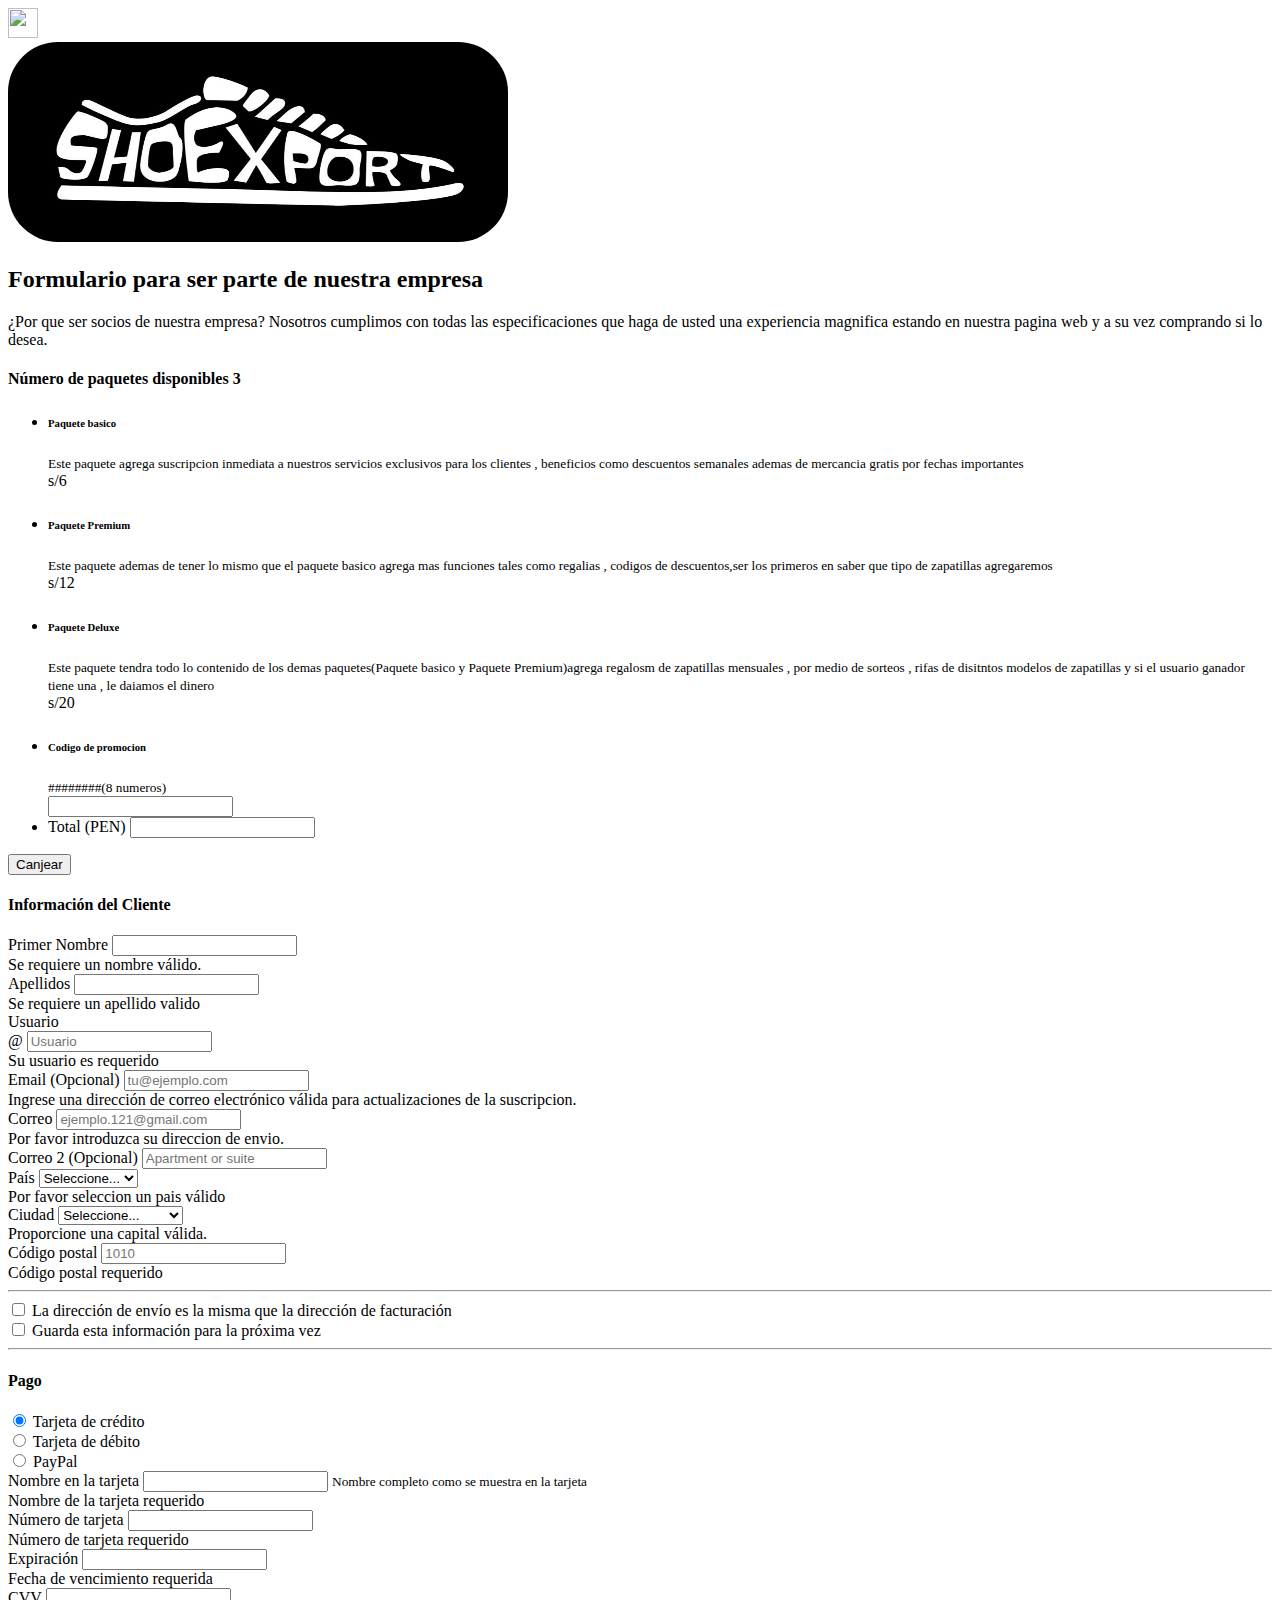
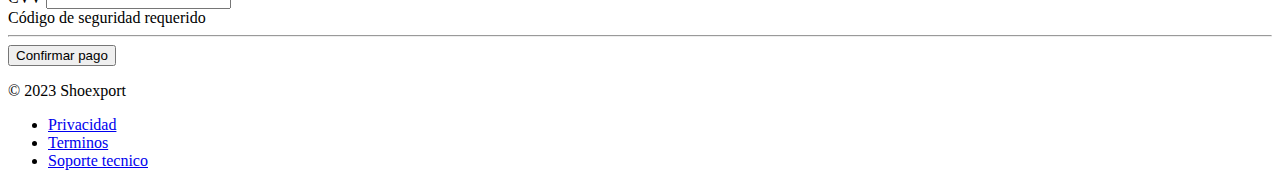
==== formulario.html @ 5dec2ec8 "Form-about us" ====
<!doctype html>
<html lang="en">
  <head>
    <meta charset="utf-8">
    <title>Formulario</title>

    <link href="https://cdn.jsdelivr.net/npm/bootstrap@5.3.0/dist/css/bootstrap.min.css" rel="stylesheet" integrity="sha384-9ndCyUaIbzAi2FUVXJi0CjmCapSmO7SnpJef0486qhLnuZ2cdeRhO02iuK6FUUVM" crossorigin="anonymous">


    <link href="styles/css/bootstrap.min.css" rel="stylesheet">
    <link href="styles/css/form-validation.css" rel="stylesheet">
    <link href="styles/css/ejemplo4.css" rel="stylesheet">
    <script src="scripts/js/bootstrap.bundle.min.js"></script>
    <script src="scripts/js/form-validation.js"></script>
    
    <a href="index.html"><img   style="height: 30px;width: 30px;padding: initial;" src="img/regresar.png" alt=""></a>
  </head>
  <body class="bg-light">
    
<div class="container">
  <main>
    <div class="py-5 text-center">
      <img style="height: 200px;width: 500px;border-radius: 50px;" class="d-block mx-auto mb-4" src="img/logo_shoexport.jpg" alt="" width="72" height="57">
      <h2>Formulario para ser parte de nuestra empresa</h2>
      <p class="lead">¿Por que ser socios de nuestra empresa? Nosotros cumplimos con todas las especificaciones que haga de usted una experiencia magnifica estando en nuestra pagina web y a su vez comprando si lo desea.</p>
    </div>

    <div class="row g-5">
      <div class="col-md-5 col-lg-4 order-md-last">
        <h4 class="d-flex justify-content-between align-items-center mb-3">
          <span class="text-primary">Número de paquetes disponibles</span>
          <span class="badge bg-primary rounded-pill">3</span>
        </h4>
        <ul class="list-group mb-3">
          <li class="list-group-item d-flex justify-content-between lh-sm">
            <div>
              <h6 class="my-0">Paquete basico</h6>
              <small class="text-muted">Este paquete agrega suscripcion inmediata a nuestros servicios exclusivos para los clientes , beneficios como descuentos semanales ademas de mercancia gratis por fechas importantes</small>
            </div>
            <span class="text-muted">s/6</span>
          </li>
          <li class="list-group-item d-flex justify-content-between lh-sm">
            <div>
              <h6 class="my-0">Paquete Premium</h6>
              <small class="text-muted">Este paquete ademas de tener lo mismo que el paquete basico agrega mas funciones tales como regalias , codigos de descuentos,ser los primeros en saber que tipo de zapatillas agregaremos </small>
            </div>
            <span class="text-muted">s/12</span>
          </li>
          <li class="list-group-item d-flex justify-content-between lh-sm">
            <div>
              <h6 class="my-0">Paquete Deluxe</h6>
              <small class="text-muted">Este paquete tendra todo lo contenido de los demas paquetes(Paquete basico y Paquete Premium)agrega regalosm de zapatillas mensuales , por medio de sorteos , rifas de disitntos modelos de zapatillas y si el usuario ganador tiene una , le daiamos el dinero</small>
            </div>
            <span class="text-muted">s/20</span>
          </li>
          <li class="list-group-item d-flex justify-content-between bg-light">
            <div class="text-success">
              <h6 class="my-0">Codigo de promocion</h6>
              <small>########(8 numeros)</small>
            </div>
            <span class="text-success"><input type="number" name="" id=""></span>
          </li>
          <li class="list-group-item d-flex justify-content-between">
            <span>Total (PEN)</span>
            <strong><INPut></INPut></strong>
          </li>
        </ul>

        <form class="card p-2">
          <div class="input-group">
    
            <button type="submit" class="btn btn-secondary">Canjear</button>
          </div>
        </form>
      </div>
      <div class="col-md-7 col-lg-8">
        <h4 class="mb-3">Información del Cliente</h4>
        <form class="needs-validation" novalidate>
          <div class="row g-3">
            <div class="col-sm-6">
              <label for="firstName" class="form-label">Primer Nombre</label>
              <input type="text" class="form-control" id="firstName" placeholder="" value="" required>
              <div class="invalid-feedback">
                Se requiere un nombre válido.
              </div>
            </div>

            <div class="col-sm-6">
              <label for="lastName" class="form-label">Apellidos</label>
              <input type="text" class="form-control" id="lastName" placeholder="" value="" required>
              <div class="invalid-feedback">
               Se requiere un apellido valido
              </div>
            </div>

            <div class="col-12">
              <label for="username" class="form-label">Usuario</label>
              <div class="input-group has-validation">
                <span class="input-group-text">@</span>
                <input type="text" class="form-control" id="username" placeholder="Usuario" required>
              <div class="invalid-feedback">
                  Su usuario es requerido
                </div>
              </div>
            </div>

            <div class="col-12">
              <label for="email" class="form-label">Email <span class="text-muted">(Opcional)</span></label>
              <input type="email" class="form-control" id="email" placeholder="tu@ejemplo.com">
              <div class="invalid-feedback">
                Ingrese una dirección de correo electrónico válida para actualizaciones de la suscripcion.
              </div>
            </div>

            <div class="col-12">
              <label for="address" class="form-label">Correo</label>
              <input type="text" class="form-control" id="address" placeholder="ejemplo.121@gmail.com" required>
              <div class="invalid-feedback">
                Por favor introduzca su direccion de envio.
              </div>
            </div>

            <div class="col-12">
              <label for="address2" class="form-label">Correo 2 <span class="text-muted">(Opcional)</span></label>
              <input type="text" class="form-control" id="address2" placeholder="Apartment or suite">
            </div>

            <div class="col-md-5">
              <label for="country" class="form-label">País</label>
              <select class="form-select" id="country" required>
                <option value="">Seleccione...</option>
                <option>Peru</option>
                <option>Colombia</option>
                <option>Venezuela</option>
                <option>Chile</option>
                <option>Argentina</option>
                <option>Brazil</option>
                <option>Paraguay</option>

              </select>
              <div class="invalid-feedback">
                Por favor seleccion un pais válido
              </div>
            </div>

            <div class="col-md-4">
              <label for="state" class="form-label">Ciudad</label>
              <select class="form-select" id="state" required>
                <option value="">Seleccione...</option>
                <option>Lima</option>
                <option>Medellín</option>
                <option>Caracas</option>
                <option>Santiago de chile</option>
                <option>Buenos aires</option>
                <option>Brazilia</option>
                <option>Asunción</option>
              </select>
              <div class="invalid-feedback">
                Proporcione una capital válida.
              </div>
            </div>

            <div class="col-md-3">
              <label for="zip" class="form-label">Código postal</label>
              <input type="number" class="form-control" id="zip" placeholder="1010" required>
              <div class="invalid-feedback">
               Código postal requerido
              </div>
            </div>
          </div>

          <hr class="my-4">

          <div class="form-check">
            <input type="checkbox" class="form-check-input" id="same-address">
            <label class="form-check-label" for="same-address">La dirección de envío es la misma que la dirección de facturación</label>
          </div>

          <div class="form-check">
            <input type="checkbox" class="form-check-input" id="save-info">
            <label class="form-check-label" for="save-info">Guarda esta información para la próxima vez</label>
          </div>

          <hr class="my-4">

          <h4 class="mb-3">Pago</h4>

          <div class="my-3">
            <div class="form-check">
              <input id="credit" name="paymentMethod" type="radio" class="form-check-input" checked required>
              <label class="form-check-label" for="credit">Tarjeta de crédito</label>
            </div>
            <div class="form-check">
              <input id="debit" name="paymentMethod" type="radio" class="form-check-input" required>
              <label class="form-check-label" for="debit">Tarjeta de débito</label>
            </div>
            <div class="form-check">
              <input id="paypal" name="paymentMethod" type="radio" class="form-check-input" required>
              <label class="form-check-label" for="paypal">PayPal</label>
            </div>
          </div>

          <div class="row gy-3">
            <div class="col-md-6">
              <label for="cc-name" class="form-label">Nombre en la tarjeta</label>
              <input type="text" class="form-control" id="cc-name" placeholder="" required>
              <small class="text-muted">Nombre completo como se muestra en la tarjeta</small>
              <div class="invalid-feedback">
               Nombre de la tarjeta requerido
              </div>
            </div>

            <div class="col-md-6">
              <label for="cc-number" class="form-label">Número de tarjeta</label>
              <input type="number" class="form-control" id="cc-number" placeholder="" required>
              <div class="invalid-feedback">
               Número de tarjeta requerido
              </div>
            </div>

            <div class="col-md-3">
              <label for="cc-expiration" class="form-label">Expiración</label>
              <input type="number" class="form-control" id="cc-expiration" placeholder="" required>
              <div class="invalid-feedback">
                Fecha de vencimiento requerida
              </div>
            </div>

            <div class="col-md-3">
              <label for="cc-cvv" class="form-label">CVV</label>
              <input type="numer" class="form-control" id="cc-cvv" placeholder="" required>
              <div class="invalid-feedback">
               Código de seguridad requerido
              </div>
            </div>
          </div>

          <hr class="my-4">

          <button class="w-100 btn btn-primary btn-lg" type="submit">Confirmar pago</button>
        </form>
      </div>
    </div>
  </main>

  <footer class="my-5 pt-5 text-muted text-center text-small">
    <p class="mb-1">&copy; 2023 Shoexport</p>
    <ul class="list-inline">
      <li class="list-inline-item"><a href="#">Privacidad</a></li>
      <li class="list-inline-item"><a href="#">Terminos</a></li>
      <li class="list-inline-item"><a href="#">Soporte tecnico</a></li>
    </ul>
    
  </footer>
</div>
  </body>
</html>
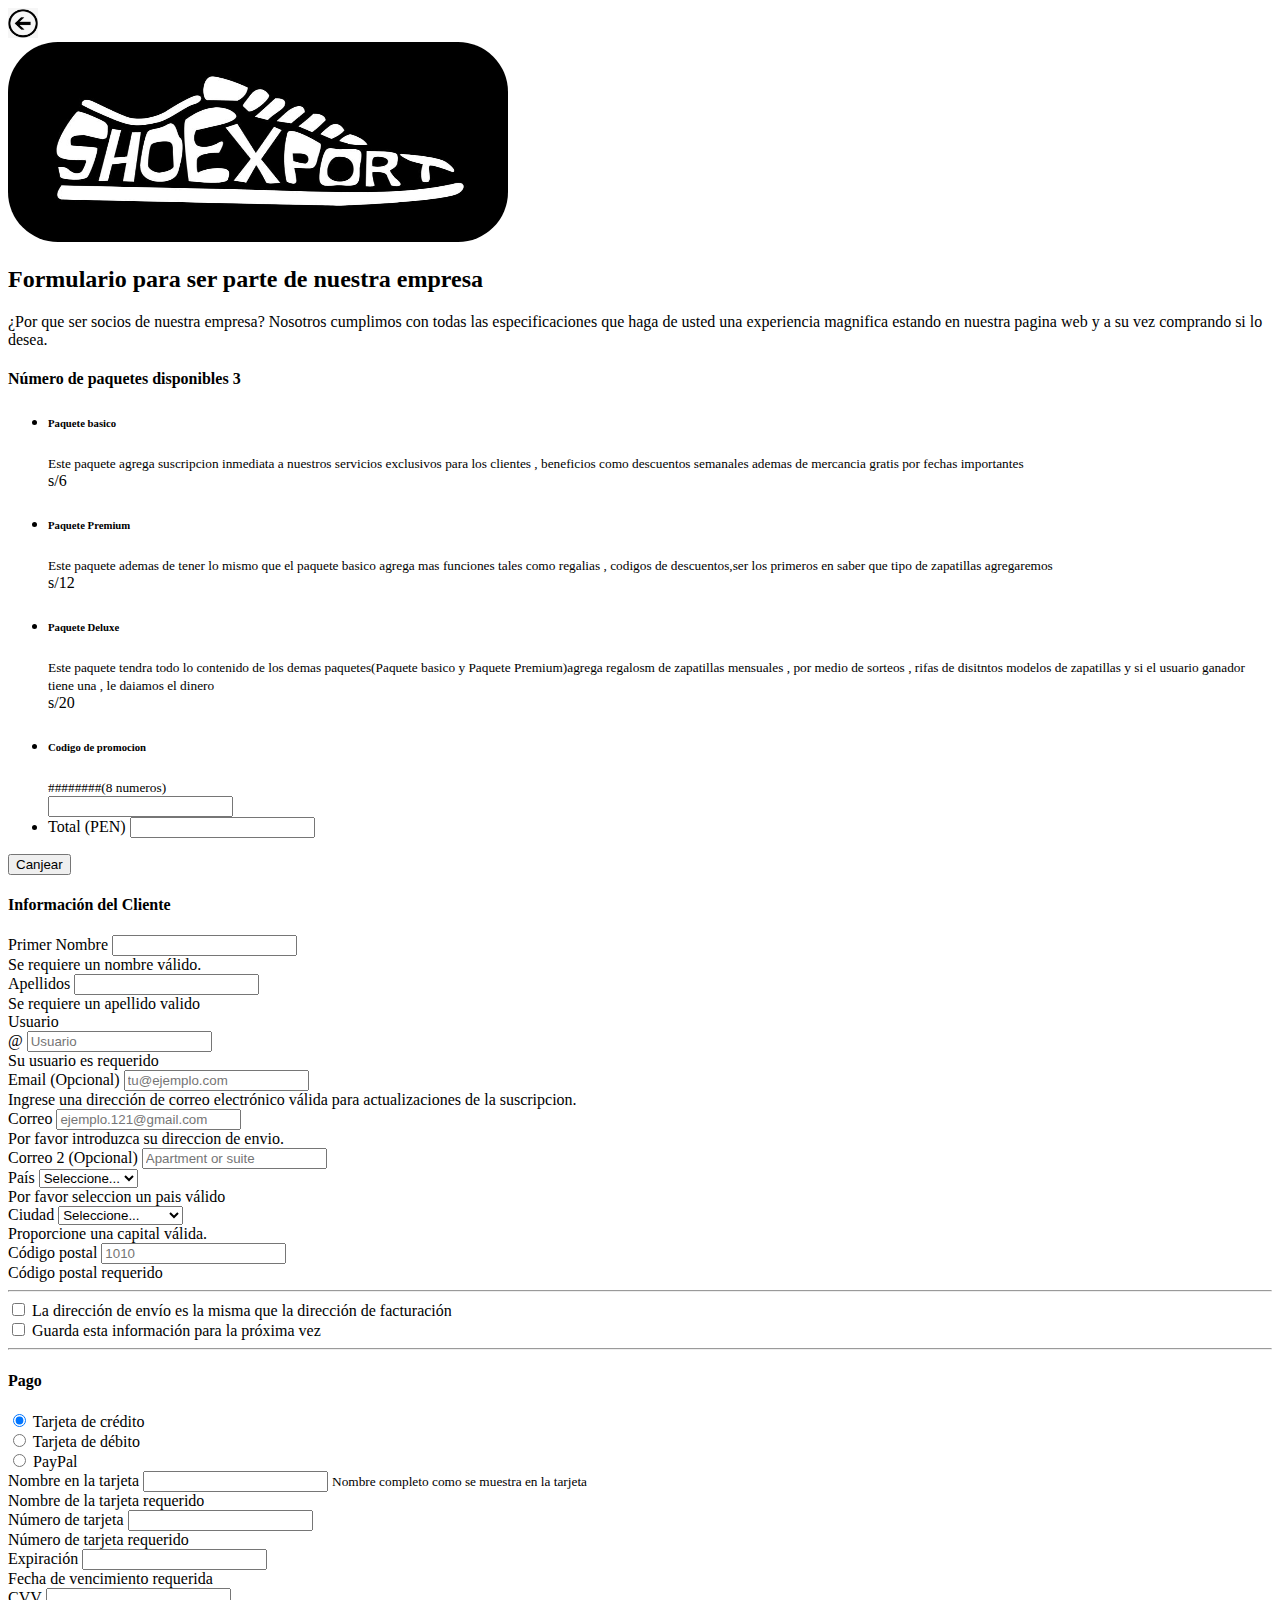
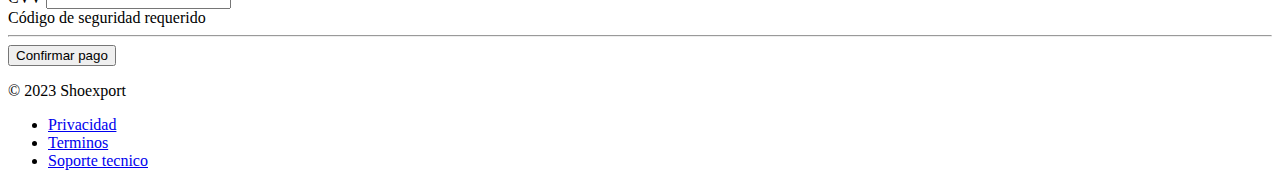
==== commit 995b317f: "finalizado" ====
--- a/formulario.html
+++ b/formulario.html
@@ -1,257 +1,265 @@
 <!doctype html>
 <html lang="en">
-  <head>
-    <meta charset="utf-8">
-    <title>Formulario</title>
-
-    <link href="https://cdn.jsdelivr.net/npm/bootstrap@5.3.0/dist/css/bootstrap.min.css" rel="stylesheet" integrity="sha384-9ndCyUaIbzAi2FUVXJi0CjmCapSmO7SnpJef0486qhLnuZ2cdeRhO02iuK6FUUVM" crossorigin="anonymous">
-
-
-    <link href="styles/css/bootstrap.min.css" rel="stylesheet">
-    <link href="styles/css/form-validation.css" rel="stylesheet">
-    <link href="styles/css/ejemplo4.css" rel="stylesheet">
-    <script src="scripts/js/bootstrap.bundle.min.js"></script>
-    <script src="scripts/js/form-validation.js"></script>
-    
-    <a href="index.html"><img   style="height: 30px;width: 30px;padding: initial;" src="img/regresar.png" alt=""></a>
-  </head>
-  <body class="bg-light">
-    
-<div class="container">
-  <main>
-    <div class="py-5 text-center">
-      <img style="height: 200px;width: 500px;border-radius: 50px;" class="d-block mx-auto mb-4" src="img/logo_shoexport.jpg" alt="" width="72" height="57">
-      <h2>Formulario para ser parte de nuestra empresa</h2>
-      <p class="lead">¿Por que ser socios de nuestra empresa? Nosotros cumplimos con todas las especificaciones que haga de usted una experiencia magnifica estando en nuestra pagina web y a su vez comprando si lo desea.</p>
-    </div>
-
-    <div class="row g-5">
-      <div class="col-md-5 col-lg-4 order-md-last">
-        <h4 class="d-flex justify-content-between align-items-center mb-3">
-          <span class="text-primary">Número de paquetes disponibles</span>
-          <span class="badge bg-primary rounded-pill">3</span>
-        </h4>
-        <ul class="list-group mb-3">
-          <li class="list-group-item d-flex justify-content-between lh-sm">
-            <div>
-              <h6 class="my-0">Paquete basico</h6>
-              <small class="text-muted">Este paquete agrega suscripcion inmediata a nuestros servicios exclusivos para los clientes , beneficios como descuentos semanales ademas de mercancia gratis por fechas importantes</small>
-            </div>
-            <span class="text-muted">s/6</span>
-          </li>
-          <li class="list-group-item d-flex justify-content-between lh-sm">
-            <div>
-              <h6 class="my-0">Paquete Premium</h6>
-              <small class="text-muted">Este paquete ademas de tener lo mismo que el paquete basico agrega mas funciones tales como regalias , codigos de descuentos,ser los primeros en saber que tipo de zapatillas agregaremos </small>
-            </div>
-            <span class="text-muted">s/12</span>
-          </li>
-          <li class="list-group-item d-flex justify-content-between lh-sm">
-            <div>
-              <h6 class="my-0">Paquete Deluxe</h6>
-              <small class="text-muted">Este paquete tendra todo lo contenido de los demas paquetes(Paquete basico y Paquete Premium)agrega regalosm de zapatillas mensuales , por medio de sorteos , rifas de disitntos modelos de zapatillas y si el usuario ganador tiene una , le daiamos el dinero</small>
-            </div>
-            <span class="text-muted">s/20</span>
-          </li>
-          <li class="list-group-item d-flex justify-content-between bg-light">
-            <div class="text-success">
-              <h6 class="my-0">Codigo de promocion</h6>
-              <small>########(8 numeros)</small>
-            </div>
-            <span class="text-success"><input type="number" name="" id=""></span>
-          </li>
-          <li class="list-group-item d-flex justify-content-between">
-            <span>Total (PEN)</span>
-            <strong><INPut></INPut></strong>
-          </li>
-        </ul>
-
-        <form class="card p-2">
-          <div class="input-group">
-    
-            <button type="submit" class="btn btn-secondary">Canjear</button>
-          </div>
-        </form>
+
+<head>
+  <meta charset="utf-8">
+  <title>Formulario</title>
+  <link href="https://cdn.jsdelivr.net/npm/bootstrap@5.3.0/dist/css/bootstrap.min.css" rel="stylesheet"
+    integrity="sha384-9ndCyUaIbzAi2FUVXJi0CjmCapSmO7SnpJef0486qhLnuZ2cdeRhO02iuK6FUUVM" crossorigin="anonymous">
+  <link href="styles/css/bootstrap.min.css" rel="stylesheet">
+  <link href="styles/css/form-validation.css" rel="stylesheet">
+  <link href="styles/css/ejemplo4.css" rel="stylesheet">
+  <script src="scripts/js/bootstrap.bundle.min.js"></script>
+  <script src="scripts/js/form-validation.js"></script>
+  <a href="index.html"><img style="height: 30px;width: 30px;padding: initial;" src="img/regresar.png" alt=""></a>
+</head>
+
+<body class="bg-light">
+  <div class="container">
+    <main>
+      <div class="py-5 text-center">
+        <img style="height: 200px;width: 500px;border-radius: 50px;" class="d-block mx-auto mb-4"
+          src="img/logo_shoexport.jpg" alt="" width="72" height="57">
+        <h2>Formulario para ser parte de nuestra empresa</h2>
+        <p class="lead">¿Por que ser socios de nuestra empresa? Nosotros cumplimos con todas las especificaciones que
+          haga de usted una experiencia magnifica estando en nuestra pagina web y a su vez comprando si lo desea.</p>
       </div>
-      <div class="col-md-7 col-lg-8">
-        <h4 class="mb-3">Información del Cliente</h4>
-        <form class="needs-validation" novalidate>
-          <div class="row g-3">
-            <div class="col-sm-6">
-              <label for="firstName" class="form-label">Primer Nombre</label>
-              <input type="text" class="form-control" id="firstName" placeholder="" value="" required>
-              <div class="invalid-feedback">
-                Se requiere un nombre válido.
-              </div>
-            </div>
-
-            <div class="col-sm-6">
-              <label for="lastName" class="form-label">Apellidos</label>
-              <input type="text" class="form-control" id="lastName" placeholder="" value="" required>
-              <div class="invalid-feedback">
-               Se requiere un apellido valido
-              </div>
-            </div>
-
-            <div class="col-12">
-              <label for="username" class="form-label">Usuario</label>
-              <div class="input-group has-validation">
-                <span class="input-group-text">@</span>
-                <input type="text" class="form-control" id="username" placeholder="Usuario" required>
-              <div class="invalid-feedback">
-                  Su usuario es requerido
-                </div>
-              </div>
-            </div>
-
-            <div class="col-12">
-              <label for="email" class="form-label">Email <span class="text-muted">(Opcional)</span></label>
-              <input type="email" class="form-control" id="email" placeholder="tu@ejemplo.com">
-              <div class="invalid-feedback">
-                Ingrese una dirección de correo electrónico válida para actualizaciones de la suscripcion.
-              </div>
-            </div>
-
-            <div class="col-12">
-              <label for="address" class="form-label">Correo</label>
-              <input type="text" class="form-control" id="address" placeholder="ejemplo.121@gmail.com" required>
-              <div class="invalid-feedback">
-                Por favor introduzca su direccion de envio.
-              </div>
-            </div>
-
-            <div class="col-12">
-              <label for="address2" class="form-label">Correo 2 <span class="text-muted">(Opcional)</span></label>
-              <input type="text" class="form-control" id="address2" placeholder="Apartment or suite">
-            </div>
-
-            <div class="col-md-5">
-              <label for="country" class="form-label">País</label>
-              <select class="form-select" id="country" required>
-                <option value="">Seleccione...</option>
-                <option>Peru</option>
-                <option>Colombia</option>
-                <option>Venezuela</option>
-                <option>Chile</option>
-                <option>Argentina</option>
-                <option>Brazil</option>
-                <option>Paraguay</option>
-
-              </select>
-              <div class="invalid-feedback">
-                Por favor seleccion un pais válido
-              </div>
-            </div>
-
-            <div class="col-md-4">
-              <label for="state" class="form-label">Ciudad</label>
-              <select class="form-select" id="state" required>
-                <option value="">Seleccione...</option>
-                <option>Lima</option>
-                <option>Medellín</option>
-                <option>Caracas</option>
-                <option>Santiago de chile</option>
-                <option>Buenos aires</option>
-                <option>Brazilia</option>
-                <option>Asunción</option>
-              </select>
-              <div class="invalid-feedback">
-                Proporcione una capital válida.
-              </div>
-            </div>
-
-            <div class="col-md-3">
-              <label for="zip" class="form-label">Código postal</label>
-              <input type="number" class="form-control" id="zip" placeholder="1010" required>
-              <div class="invalid-feedback">
-               Código postal requerido
-              </div>
-            </div>
-          </div>
-
-          <hr class="my-4">
-
-          <div class="form-check">
-            <input type="checkbox" class="form-check-input" id="same-address">
-            <label class="form-check-label" for="same-address">La dirección de envío es la misma que la dirección de facturación</label>
-          </div>
-
-          <div class="form-check">
-            <input type="checkbox" class="form-check-input" id="save-info">
-            <label class="form-check-label" for="save-info">Guarda esta información para la próxima vez</label>
-          </div>
-
-          <hr class="my-4">
-
-          <h4 class="mb-3">Pago</h4>
-
-          <div class="my-3">
+
+      <div class="row g-5">
+        <div class="col-md-5 col-lg-4 order-md-last">
+          <h4 class="d-flex justify-content-between align-items-center mb-3">
+            <span class="text-primary">Número de paquetes disponibles</span>
+            <span class="badge bg-primary rounded-pill">3</span>
+          </h4>
+          <ul class="list-group mb-3">
+            <li class="list-group-item d-flex justify-content-between lh-sm">
+              <div>
+                <h6 class="my-0">Paquete basico</h6>
+                <small class="text-muted">Este paquete agrega suscripcion inmediata a nuestros servicios exclusivos para
+                  los clientes , beneficios como descuentos semanales ademas de mercancia gratis por fechas
+                  importantes</small>
+              </div>
+              <span class="text-muted">s/6</span>
+            </li>
+            <li class="list-group-item d-flex justify-content-between lh-sm">
+              <div>
+                <h6 class="my-0">Paquete Premium</h6>
+                <small class="text-muted">Este paquete ademas de tener lo mismo que el paquete basico agrega mas
+                  funciones tales como regalias , codigos de descuentos,ser los primeros en saber que tipo de zapatillas
+                  agregaremos </small>
+              </div>
+              <span class="text-muted">s/12</span>
+            </li>
+            <li class="list-group-item d-flex justify-content-between lh-sm">
+              <div>
+                <h6 class="my-0">Paquete Deluxe</h6>
+                <small class="text-muted">Este paquete tendra todo lo contenido de los demas paquetes(Paquete basico y
+                  Paquete Premium)agrega regalosm de zapatillas mensuales , por medio de sorteos , rifas de disitntos
+                  modelos de zapatillas y si el usuario ganador tiene una , le daiamos el dinero</small>
+              </div>
+              <span class="text-muted">s/20</span>
+            </li>
+            <li class="list-group-item d-flex justify-content-between bg-light">
+              <div class="text-success">
+                <h6 class="my-0">Codigo de promocion</h6>
+                <small>########(8 numeros)</small>
+              </div>
+              <span class="text-success"><input type="number" name="" id=""></span>
+            </li>
+            <li class="list-group-item d-flex justify-content-between">
+              <span>Total (PEN)</span>
+              <strong><INPut></INPut></strong>
+            </li>
+          </ul>
+
+          <form class="card p-2">
+            <div class="input-group">
+
+              <button type="submit" class="btn btn-secondary">Canjear</button>
+            </div>
+          </form>
+        </div>
+        <div class="col-md-7 col-lg-8">
+          <h4 class="mb-3">Información del Cliente</h4>
+          <form class="needs-validation" novalidate>
+            <div class="row g-3">
+              <div class="col-sm-6">
+                <label for="firstName" class="form-label">Primer Nombre</label>
+                <input type="text" class="form-control" id="firstName" placeholder="" value="" required>
+                <div class="invalid-feedback">
+                  Se requiere un nombre válido.
+                </div>
+              </div>
+
+              <div class="col-sm-6">
+                <label for="lastName" class="form-label">Apellidos</label>
+                <input type="text" class="form-control" id="lastName" placeholder="" value="" required>
+                <div class="invalid-feedback">
+                  Se requiere un apellido valido
+                </div>
+              </div>
+
+              <div class="col-12">
+                <label for="username" class="form-label">Usuario</label>
+                <div class="input-group has-validation">
+                  <span class="input-group-text">@</span>
+                  <input type="text" class="form-control" id="username" placeholder="Usuario" required>
+                  <div class="invalid-feedback">
+                    Su usuario es requerido
+                  </div>
+                </div>
+              </div>
+
+              <div class="col-12">
+                <label for="email" class="form-label">Email <span class="text-muted">(Opcional)</span></label>
+                <input type="email" class="form-control" id="email" placeholder="tu@ejemplo.com">
+                <div class="invalid-feedback">
+                  Ingrese una dirección de correo electrónico válida para actualizaciones de la suscripcion.
+                </div>
+              </div>
+
+              <div class="col-12">
+                <label for="address" class="form-label">Correo</label>
+                <input type="text" class="form-control" id="address" placeholder="ejemplo.121@gmail.com" required>
+                <div class="invalid-feedback">
+                  Por favor introduzca su direccion de envio.
+                </div>
+              </div>
+
+              <div class="col-12">
+                <label for="address2" class="form-label">Correo 2 <span class="text-muted">(Opcional)</span></label>
+                <input type="text" class="form-control" id="address2" placeholder="Apartment or suite">
+              </div>
+
+              <div class="col-md-5">
+                <label for="country" class="form-label">País</label>
+                <select class="form-select" id="country" required>
+                  <option value="">Seleccione...</option>
+                  <option>Peru</option>
+                  <option>Colombia</option>
+                  <option>Venezuela</option>
+                  <option>Chile</option>
+                  <option>Argentina</option>
+                  <option>Brazil</option>
+                  <option>Paraguay</option>
+
+                </select>
+                <div class="invalid-feedback">
+                  Por favor seleccion un pais válido
+                </div>
+              </div>
+
+              <div class="col-md-4">
+                <label for="state" class="form-label">Ciudad</label>
+                <select class="form-select" id="state" required>
+                  <option value="">Seleccione...</option>
+                  <option>Lima</option>
+                  <option>Medellín</option>
+                  <option>Caracas</option>
+                  <option>Santiago de chile</option>
+                  <option>Buenos aires</option>
+                  <option>Brazilia</option>
+                  <option>Asunción</option>
+                </select>
+                <div class="invalid-feedback">
+                  Proporcione una capital válida.
+                </div>
+              </div>
+
+              <div class="col-md-3">
+                <label for="zip" class="form-label">Código postal</label>
+                <input type="number" class="form-control" id="zip" placeholder="1010" required>
+                <div class="invalid-feedback">
+                  Código postal requerido
+                </div>
+              </div>
+            </div>
+
+            <hr class="my-4">
+
             <div class="form-check">
-              <input id="credit" name="paymentMethod" type="radio" class="form-check-input" checked required>
-              <label class="form-check-label" for="credit">Tarjeta de crédito</label>
-            </div>
+              <input type="checkbox" class="form-check-input" id="same-address">
+              <label class="form-check-label" for="same-address">La dirección de envío es la misma que la dirección de
+                facturación</label>
+            </div>
+
             <div class="form-check">
-              <input id="debit" name="paymentMethod" type="radio" class="form-check-input" required>
-              <label class="form-check-label" for="debit">Tarjeta de débito</label>
-            </div>
-            <div class="form-check">
-              <input id="paypal" name="paymentMethod" type="radio" class="form-check-input" required>
-              <label class="form-check-label" for="paypal">PayPal</label>
-            </div>
-          </div>
-
-          <div class="row gy-3">
-            <div class="col-md-6">
-              <label for="cc-name" class="form-label">Nombre en la tarjeta</label>
-              <input type="text" class="form-control" id="cc-name" placeholder="" required>
-              <small class="text-muted">Nombre completo como se muestra en la tarjeta</small>
-              <div class="invalid-feedback">
-               Nombre de la tarjeta requerido
-              </div>
-            </div>
-
-            <div class="col-md-6">
-              <label for="cc-number" class="form-label">Número de tarjeta</label>
-              <input type="number" class="form-control" id="cc-number" placeholder="" required>
-              <div class="invalid-feedback">
-               Número de tarjeta requerido
-              </div>
-            </div>
-
-            <div class="col-md-3">
-              <label for="cc-expiration" class="form-label">Expiración</label>
-              <input type="number" class="form-control" id="cc-expiration" placeholder="" required>
-              <div class="invalid-feedback">
-                Fecha de vencimiento requerida
-              </div>
-            </div>
-
-            <div class="col-md-3">
-              <label for="cc-cvv" class="form-label">CVV</label>
-              <input type="numer" class="form-control" id="cc-cvv" placeholder="" required>
-              <div class="invalid-feedback">
-               Código de seguridad requerido
-              </div>
-            </div>
-          </div>
-
-          <hr class="my-4">
-
-          <button class="w-100 btn btn-primary btn-lg" type="submit">Confirmar pago</button>
-        </form>
+              <input type="checkbox" class="form-check-input" id="save-info">
+              <label class="form-check-label" for="save-info">Guarda esta información para la próxima vez</label>
+            </div>
+
+            <hr class="my-4">
+
+            <h4 class="mb-3">Pago</h4>
+
+            <div class="my-3">
+              <div class="form-check">
+                <input id="credit" name="paymentMethod" type="radio" class="form-check-input" checked required>
+                <label class="form-check-label" for="credit">Tarjeta de crédito</label>
+              </div>
+              <div class="form-check">
+                <input id="debit" name="paymentMethod" type="radio" class="form-check-input" required>
+                <label class="form-check-label" for="debit">Tarjeta de débito</label>
+              </div>
+              <div class="form-check">
+                <input id="paypal" name="paymentMethod" type="radio" class="form-check-input" required>
+                <label class="form-check-label" for="paypal">PayPal</label>
+              </div>
+            </div>
+
+            <div class="row gy-3">
+              <div class="col-md-6">
+                <label for="cc-name" class="form-label">Nombre en la tarjeta</label>
+                <input type="text" class="form-control" id="cc-name" placeholder="" required>
+                <small class="text-muted">Nombre completo como se muestra en la tarjeta</small>
+                <div class="invalid-feedback">
+                  Nombre de la tarjeta requerido
+                </div>
+              </div>
+
+              <div class="col-md-6">
+                <label for="cc-number" class="form-label">Número de tarjeta</label>
+                <input type="number" class="form-control" id="cc-number" placeholder="" required>
+                <div class="invalid-feedback">
+                  Número de tarjeta requerido
+                </div>
+              </div>
+
+              <div class="col-md-3">
+                <label for="cc-expiration" class="form-label">Expiración</label>
+                <input type="number" class="form-control" id="cc-expiration" placeholder="" required>
+                <div class="invalid-feedback">
+                  Fecha de vencimiento requerida
+                </div>
+              </div>
+
+              <div class="col-md-3">
+                <label for="cc-cvv" class="form-label">CVV</label>
+                <input type="numer" class="form-control" id="cc-cvv" placeholder="" required>
+                <div class="invalid-feedback">
+                  Código de seguridad requerido
+                </div>
+              </div>
+            </div>
+
+            <hr class="my-4">
+
+            <button class="w-100 btn btn-primary btn-lg" type="submit">Confirmar pago</button>
+          </form>
+        </div>
       </div>
-    </div>
-  </main>
-
-  <footer class="my-5 pt-5 text-muted text-center text-small">
-    <p class="mb-1">&copy; 2023 Shoexport</p>
-    <ul class="list-inline">
-      <li class="list-inline-item"><a href="#">Privacidad</a></li>
-      <li class="list-inline-item"><a href="#">Terminos</a></li>
-      <li class="list-inline-item"><a href="#">Soporte tecnico</a></li>
-    </ul>
-    
-  </footer>
-</div>
-  </body>
+    </main>
+
+    <footer class="my-5 pt-5 text-muted text-center text-small">
+      <p class="mb-1">&copy; 2023 Shoexport</p>
+      <ul class="list-inline">
+        <li class="list-inline-item"><a href="#">Privacidad</a></li>
+        <li class="list-inline-item"><a href="#">Terminos</a></li>
+        <li class="list-inline-item"><a href="#">Soporte tecnico</a></li>
+      </ul>
+
+    </footer>
+  </div>
+</body>
+
 </html>